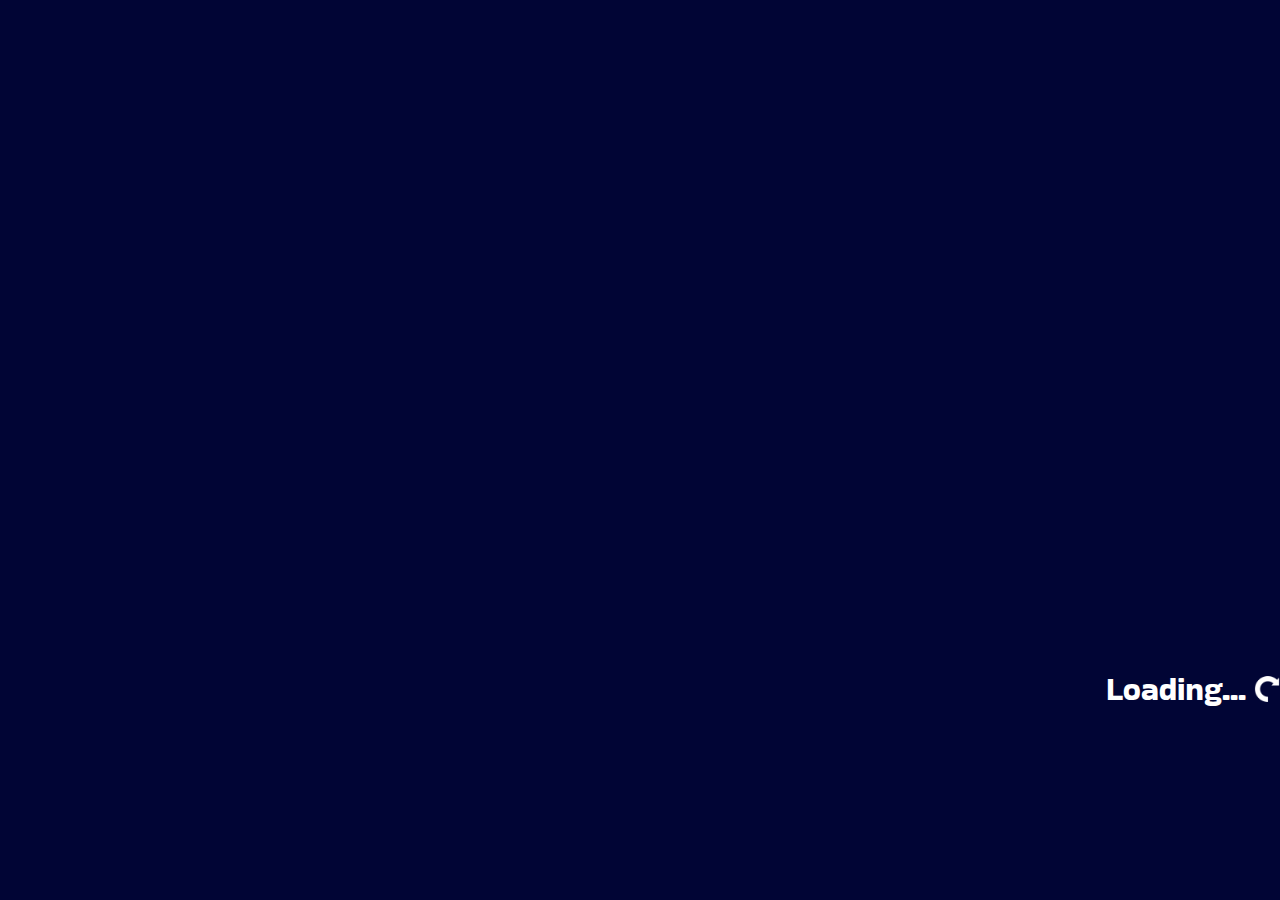
==== index.html @ 6fde90e4 "load screen and evo tab" ====
<!DOCTYPE html>
<html lang="de">
<head>
    <meta charset="UTF-8">
    <meta http-equiv="X-UA-Compatible" content="IE=edge">
    <meta name="viewport" content="width=device-width, initial-scale=1.0">
    <title>Pokedex</title>
    <link rel="icon" type="image/x-icon" href="/assets/img/pokedex_tortoise.png">
    <link rel="stylesheet" href="style.css">
    <link rel="stylesheet" href="font.css">
    <link rel="stylesheet" href="colors.css">
    <script src="script.js"></script>
    <script scr="assets/js/w3_template.js"></script>
    <script src="assets/js/header.js"></script>
    <script src="assets/js/searchbar.js"></script>
    <script src="assets/js/favorites.js"></script>
    <script src="assets/js/pokemon_data.js"></script>
    <script src="assets/js/w3_template.js"></script>
    <script src="assets/js/pokemon_damage.js"></script>
    <script src="assets/js/pokemon_evolution.js"></script> 
    <script src="assets/js/pokemon_selected.js"></script>
    <script src="assets/js/pokemon_about_tab.js"></script> 
    <script src="assets/js/pokemon_base_stats_tab.js"></script>
    <script src="assets/js/pokemon_evolution_tab.js"></script>
    <script src="assets/js/popup.js"></script>
</head>
<body onload="init()">
    <div w3-include-html="assets/templates/landing_page.html" class="wrapper flex column relative" id="wrapper"></div>
</body>
</html>
---- style.css ----
*, *:before, *:after {
    -webkit-box-sizing: border-box; 
    -moz-box-sizing: border-box; 
    box-sizing: border-box;
}

body, p {
    margin: 0;
}

html {
    transition: all 125ms ease-in-out;
    font-family: 'Bakbak One';
    font-style: normal;
    font-weight: 400;
}

.flex {
    display: flex;
}

.w-100 {
    width: 100%;
}

.h-100 {
    height: 100%;
}

.column {
    flex-direction: column;
}

.cursor-p {
    cursor: pointer;
}

.cursor-d {
    cursor: default;
}

.d-none {
    display: none;
}

.relative {
    position: relative;
}

.absolute {
    position: absolute;
}

.sticky {
    position: sticky;
}

.fixed {
    position: fixed;
}

.smooth-trans {
    transition: all 125ms ease-in-out;
}

/* header icon color lightgray: #d9d9d9 
   searchbar background color : #525252
*/


/*background-image: linear-gradient(red, yellow); */


.bg-normal {
    /* background-color: rgba(0, 0, 0, 0.1); */
    /* background-image: linear-gradient(rgba(0, 0, 0, 0.9), white); */
    background-color: white;
}

.selected-tab {
    color: black;
}

.unselected-tab {
    color: rgba(0,0,0,0.1);
}

.opa-off {
    opacity: 0;
}

.opa-on {
    opacity: 1 !important;
}

.tranY-0 {
    transform: translateY(0) !important;
}

.tranX-0 {
    transform: translateX(0) !important;
}

.pad-top-50 {
    padding-top: 70% !important;
}

.gap-10 {
    gap: 10px
}

.wrapper {
    background-color: white;
    color: black;
    max-height: 100vh;
    width: 100%;
    overflow: hidden;
}


/*//////////////////////////////  L O A D   P O P U P  //////////////////////////////*/

.loadPopup-full {
    top: 0;
    left: 0;
    right: 0;
    height: 100vh;
    justify-content: center;
    align-items: center;
    background-color: rgb(1, 5, 53);
    z-index: 2;
    color: white;
    transition: all 400ms ease-out;
}

.loadPopup-image {
    object-fit: scale-down;
}

.loadPopup-image-overlay {
    top: 0;
    left: 0;
    right: 0;
    bottom: 0;
    background-image : linear-gradient(90deg, transparent 0%, rgb(1, 5, 53) 0%);
} 

.loadPopup-subtitle-container {
    justify-content: flex-end;
    align-items: center;
    gap: 8px;
    font-size: 32px;
}

.loading-circle {
    width: 26px;
    height: 26px;
} 

/*//////////////////////////////  P A G E   H E A D E R  //////////////////////////////*/

.header {
    top: 0;
    left: 0;
    right: 0;
    height: 130px;
    min-height: 130px;
    justify-content: center;
    transform: translateY(-20vh);
    transition: all 1s ease-in-out;
    /* background-color: white; */
    background-color: rgba(255, 255, 255, 0.733);
    z-index: 1;
    transition: all 1s ease;
}

.header:hover, .header-wrapper:hover {
    background-color: white;
}

.header-wrapper {
    justify-content: space-between;
    align-items: center;
    padding: 20px 40px;
}

.header-title {
    font-size: 48px;
    color: rgb(54, 53, 53);
}

.header-functionality-wrapper {
    gap: 20px;
    align-self: flex-end;
}

.header-searchbar {
    align-items: center;
    border-radius: 32px;
    background-color: rgba(150, 149, 149, 0.071);
}

.header-searchbar:hover {
    background-color: rgba(150, 149, 149, 0.412);
}

.header-searchbar-input {
    outline: none;
    border: none;
    background-color: transparent;
    border-radius: 32px;
    padding: 5px 12px;
}

.header-searchbar-input:focus {
    background-color: white;
}

.header-music, .header-sound, .header-favorites, .header-settings {
    border-radius: 11%;
    padding: 3px;
    background-color: transparent;
    width: 35px;
    height: 35px;
}

.content-container {
    padding: 0 20px;
    overflow-y: auto;
    overflow-x: hidden;
    transition: all 1s ease-in-out;
}

/*//////////////////////////////  P O K E M O N  L I S T  //////////////////////////////*/
.pokemon-list-wrapper {
    justify-content: center;
}

.pokemon-list {
    justify-content: center;
    flex-flow: row wrap;
    padding: 150px 22px 22px;
    gap: 18px;
    transition: all 125ms ease-in;
}

.pokemon-list-element-container {
    flex: 1 1 230px;
    height: 130px;
    padding: 16px 16px 8px;
    border-radius: 16px;
    color: white;
    max-width: 270px;
    opacity: 0.9;
}

.pokemon-list-element-container:hover {
    opacity: 1;
    box-shadow: 1px 1px 5px rgb(0 0 0 / 26%);
    background-image: linear-gradient(165deg, rgba(255, 255, 255, 0.4) 10%, transparent);
}

.pokemon-list-element {
    width: 100%;
    height: 100%;
    gap: 6px;
}

.pokemon-list-element-id-container {
    top: 10px;
    right: 16px;
    justify-content: flex-end;
    color: rgba(0,0,0,0.07);
}

.pokemon-list-element-name-container {
    font-size: 22px;
}

.pokemon-list-element-type-container {
    max-width: 150px;
    flex-wrap: wrap;
    gap: 5px;
}

.pokemon-list-element-type {
    background-color: rgb(255 255 255 / 20%);
    padding: 1px 12px;
    border-radius: 14px;
    font-size: 14px;
}

.pokemon-list-element > img {
    width: 90px;
    bottom: 6px;
    right: 1px;
}

/*//////////////////////////////  S E L E C T E D   P O K E M O N  //////////////////////////////*/
.pokemon-selected-wrapper {
    padding-top: 128px;
    transition: all 125ms ease-in-out;
}

.pokemon-selected-container {
    top: 0;
    height: 100vh;
    padding: 22px 10px 22px 0;
}

.pokemon-selected {
    border-radius: 22px;
    height: 100%;
    /* background-color: antiquewhite; */
    background-image: linear-gradient(145deg, rgba(255, 255, 255, 0.4) 0%, transparent 28%);

    transition: all 125ms ease-in-out;
    transform: translateX(50vw);
    overflow: hidden;
}

.pokemon-selected-overlay-wrapper {
    top: 0;
    left: 0;
    right: 0;
    bottom: 0;
    border-radius: 22px;
    padding-top: 0;
    overflow-y: scroll;
    border: 2px solid rgba(0, 0, 0, 0.027);
    background-color: transparent;
    transition: all 125ms ease-in-out;
}

.pokemon-selected-overlay {
    background-color: white;
    color: black;
    border-top-left-radius: 22px;
    border-top-right-radius: 22px;
    z-index: 1;
    transform: translateY(0);

}

/* Hide scrollbar for Chrome, Safari and Opera */
.pokemon-selected-overlay-wrapper::-webkit-scrollbar {
    display: none;
} 

.pokemon-selected-overlay-wrapper {
    -ms-overflow-style: none;  /* IE and Edge */
    scrollbar-width: none;  /* Firefox */
}

/*//////////////////////////////  S E L E C T E D   P O K E M O N  -  H E A D E R  //////////////////////////////*/
.pokemon-selected-header-wrapper {
    top: 22px;
    left: 22px;
    right: 22px;
    color: white;
}

.pokemon-selected-header-function-icons {
    justify-content: space-between;
    padding-bottom: 22px;
    z-index: 1;
}

.pokemon-selected-header-arrow {
    width: 35px;
    height: 35px;
}

.pokemon-selected-header-like, .pokemon-selected-header-unlike {
    width: 35px;
    height: 35px;
}

.pokemon-selected-header-name-container {
    justify-content: space-between;
    align-items: center;
}

.pokemon-selected-header-name-container p:first-child {
    font-size: 48px;
}

.pokemon-selected-header-name-container p:nth-child(2) {
    font-size: 22px;
}

.pokemon-selected-header-type-container {
    gap: 10px;
}

.pokemon-selected-header-type {
    font-size: 22px;
    padding: 2px 22px;
}

.pokemon-selected-header-status {
    background-color: blue;
    color: white;
    border-radius: 32px;
}

.pokemon-selected-image {
    top: 91px;
    right: 17px;
    width: 348px;
}



/*//////////////////////////////  S E L E C T E D   P O K E M O N  -  I N F O //////////////////////////////*/
.pokemon-selected-info-wrapper {
    background-color: white;
    border-top-left-radius: 22px;
    border-top-right-radius: 22px;
    z-index: 0;
}

.pokemon-selected-info-tab-container {
    align-items: center;
    padding: 22px 22px 0;
    flex-wrap: nowrap;
    gap: 22px;
    overflow-x: auto;
}

.pokemon-selected-info-tab {
    justify-content: center;
    align-items: center;
    padding-bottom: 10px;
    font-size: 22px;
}

.sp-tab {
    min-width: 112px;
}


/*//////////////////////////////  S E L E C T E D   P O K E M O N  -  D A T A  //////////////////////////////*/
.pokemon-selected-info-data-wrapper {
    background-color: white;
    padding: 22px;
    font-size: 24px;
}

/*//////////////////////////////  A B O U T */
.pokemon-selected-info-about-wrapper {
    gap: 12px;
}

.pokemon-selected-info-about-pokedex-data-wrapper, 
.pokemon-selected-info-about-breeding-wrapper {
    gap: 10px;
}

.subTitle {
    font-size: 32px;
}

.about-table > tbody td {
    padding-bottom: 12px;
}

.pad-0 {
    padding: 0px !important;
}

.pokemon-selected-info-about-pokedex-data-abilities {
    gap: 16px;
}

.pokemon-selected-info-about-pokedex-data-weaknesses {
    gap: 8px;
}

.weakness-icons {
    padding: 5px;
    border-radius: 6px;
    width: 35px;
    height: 100%;
}


/*//////////////////////////////  B A S E   S T A T S */
.pokemon-selected-info-stats-wrapper {
    gap: 12px;
}

.stats-bar-regular {
    background-color: rgba(0, 0, 0, 0.05);
    height: 5px;
}

.stats-bar-valued {
    height: 5px;
}

.stats-table-values {
    width: 48px !important;
}

.pokemon-selected-info-type-defense-container {
    gap: 12px
}

.subSubTitle {
    font-size: 20px;
    color: rgba(0,0,0,0.3);
}

.pokemon-info-type-defense-damage-container {
    gap: 8px;
    padding-top: 10px;
}

.pokemon-defense-damage-first-row, .pokemon-defense-damage-second-row {
    justify-content: space-between;
}

.damage-icon-container {
    align-items: center;
    gap: 5px;
}

.damage-icon {
    width: 50px;
    height: 50px;
    border-radius: 6px;
    padding: 16px;
}

/* .damage-icon-container > p {
    font-size: 16px;
} */

.damage-value-half {
    font-size: 16px;
    padding-top: 5px;
}

/*//////////////////////////////  E V O L U T I O N */

.pokemon-selected-info-chain-container {
    gap: 32px;
}

.pokemon-selected-info-chain {
    justify-content: space-between;
}

.pokemon-selected-info-chain-pokemon {
    align-items: center;
    opacity: 0.9;
    transition: all 125ms ease-in-out;
}

.pokemon-selected-info-chain-pokemon:hover {
    opacity: 1;
    
}

.pokemon-selected-info-chain-pokemon-image {
    width: 100px;
    transition: all 125ms ease-in-out;
}

.pokemon-selected-info-chain-pokemon-image:hover {
    transform: scale(1.02);
}

.pokemon-selected-info-chain-arrow {
    justify-content: center;
    align-items: center;
    font-size: 16px;
}

.pokemon-selected-info-chain-arrow > img {
    width: 40px;
}

.table-titles {
    font-size: 18px;
    color: rgba(0,0,0,0.3);
    min-width: 130px;
    width: 160px;
}

@media screen and (min-width: 1400px) {
    .header-wrapper {
        padding: 20px 140px;
    }

    .content-container {
        padding: 0 140px 22px;
    }

    .pokemon-list {
        padding-top: 150px;
    }
}
---- font.css ----
/* bakbak-one-regular - latin */
@font-face {
    font-family: 'Bakbak One';
    font-style: normal;
    font-weight: 400;
    src: url('./assets/fonts/bakbak-one-v6-latin-regular.eot'); /* IE9 Compat Modes */
    src: local(''),
         url('./assets/fonts/bakbak-one-v6-latin-regular.eot?#iefix') format('embedded-opentype'), /* IE6-IE8 */
         url('./assets/fonts/bakbak-one-v6-latin-regular.woff2') format('woff2'), /* Super Modern Browsers */
         url('./assets/fonts/bakbak-one-v6-latin-regular.woff') format('woff'), /* Modern Browsers */
         url('./assets/fonts/bakbak-one-v6-latin-regular.ttf') format('truetype'), /* Safari, Android, iOS */
         url('./assets/fonts/bakbak-one-v6-latin-regular.svg#BakbakOne') format('svg'); /* Legacy iOS */
}
---- colors.css ----
:root {
    --red: #fd7777;
    --blue: #76bdfe;
    --lightgreen: #48d0af;
    --green: #48d0b0;
    --yellow: #fae155;
    --purple:  rgb(133, 103, 209);
    --brown: #e5c499;
    --white: rgb(206, 206, 206);
    --pink: #e4a1d9;
    --gray: #919191;
    --black: black;
}

.red {
    background-color: var(--red);
    /* background-image: linear-gradient(var(--red) 55%, #ad4141); */
}

.blue {
    background-color: var(--blue);
    /* background-image: linear-gradient(var(--blue) 55%, #5991c5); */
}

.yellow, .electric {
    background-color: var(--yellow);
    /* background-image: linear-gradient(var(--yellow) 55%, #c9b546); */
}

.purple {
    background-color: var(--purple);
    /* background-image: linear-gradient(var(--purple) 55%, rgb(124, 97, 194)); */
}

.green {
    background-color: var(--green);
    /* background-image: linear-gradient(var(--green) 55%, #43c2a4); */
}

.brown {
    background-color: var(--brown);
    /* background-image: linear-gradient(var(--brown) 55%, #d7a25d); */
}

.white {
    background-color: var(--white);
    /* background-image: linear-gradient(var(--white) 55%, rgb(177, 177, 177)); */
}

.pink {
    background-color: var(--pink);
}

.gray {
    background-color: var(--gray);
}

.black {
    background-color: var(--black);
}

.lightgray {
    color: rgb(155, 155, 155);
}

.bg-darkmode {
    background-color: rgba(0,0,0,0.5);
}

.fire {
    background-color: red;
}

.flying {
    background-color: rgb(55, 186, 247);
}

.grass {
    background-color: rgb(14, 148, 14);
}

.ice {
    background-color: rgb(226, 226, 226);
}

.rock {
    background-color: rgb(160, 130, 91);
}

.ground {
    background-color: rgb(136, 67, 2);
}

.bug {
    background-color: rgb(4, 80, 38);
}

.fighting {
    background-color: rgb(0, 0, 0);
}

.steel {
    background-color: rgb(97, 97, 97);
}

.fairy {
    background-color: rgb(221, 59, 213);
}

.poison {
    background-color: rgb(148, 236, 5);
}

.ghost {
    background-color: rgb(230, 230, 230);
}

.dragon {
    background-color: rgb(238, 210, 174);
}

.water {
    background-color: rgb(0, 81, 255);
}

.psychic {
    background-color: purple;
}

.normal {
    background-color: rgb(187, 236, 224);
}

.dark {
    background-color: rgb(0, 0, 0);
}

.c-white {
    color: white;
}
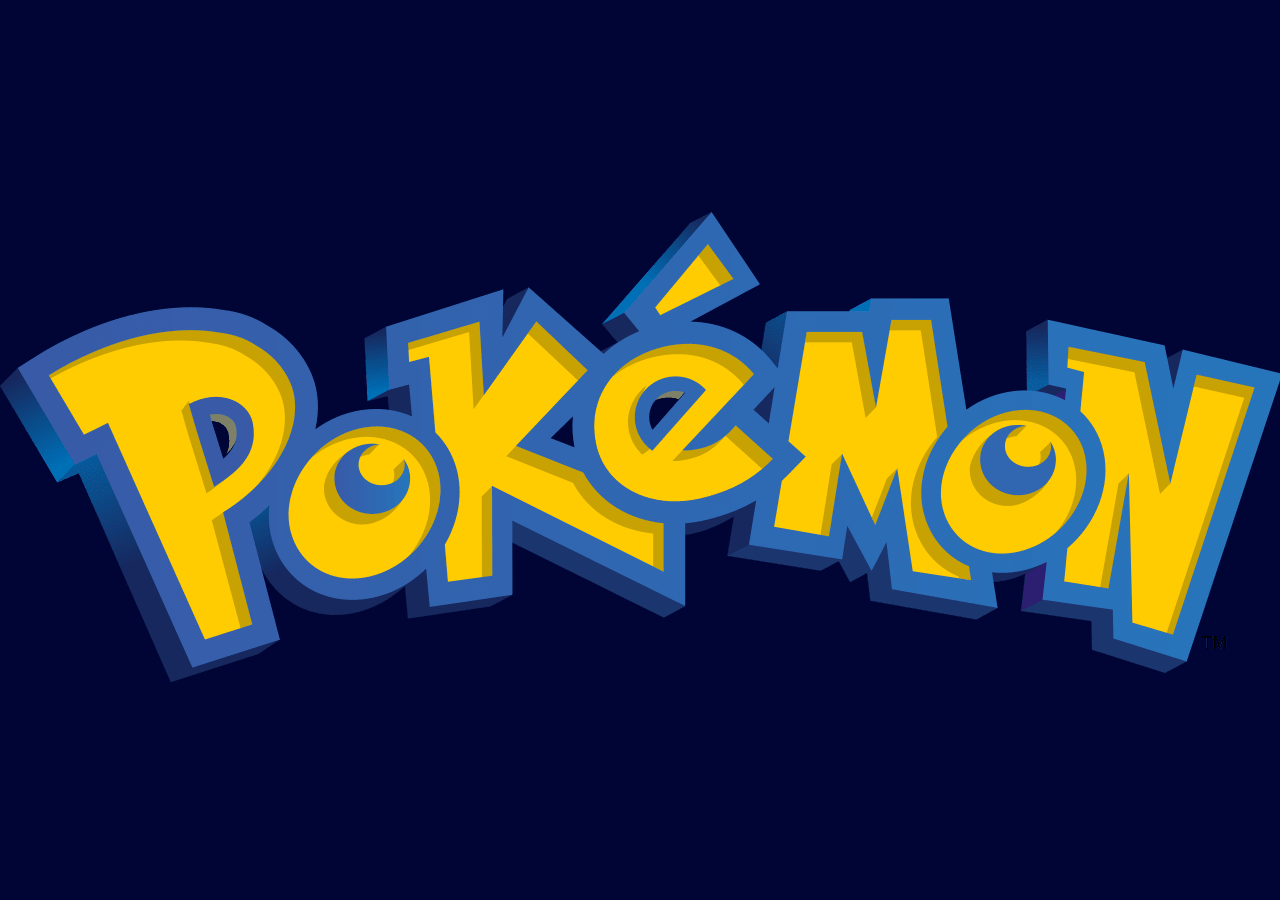
==== commit 7804d40c: "moves tab" ====
--- a/index.html
+++ b/index.html
@@ -23,6 +23,8 @@
     <script src="assets/js/pokemon_base_stats_tab.js"></script>
     <script src="assets/js/pokemon_evolution_tab.js"></script>
     <script src="assets/js/popup.js"></script>
+    <script src="assets/js/pokemon_basic_data.js"></script>
+    <script src="assets/js/pokemon_moves_tab.js"></script>
 </head>
 <body onload="init()">
     <div w3-include-html="assets/templates/landing_page.html" class="wrapper flex column relative" id="wrapper"></div>
--- a/style.css
+++ b/style.css
@@ -589,6 +589,52 @@
     width: 160px;
 }
 
+/* ////////////  W 3   S C H O O L S - C O L L A P S I N G   M E N U  //////////// */
+.pokemon-selected-info-moves-container {
+    gap: 14px;
+}
+
+.move-element-btn {
+    padding: 5px 24px;
+    justify-content: space-between;
+    align-items: center;
+    background-color: rgba(0,0,0,0.1);
+    border-radius: 10px;
+    transition: all 125ms ease-in-out;
+}
+
+.bottom-no-radius {
+    border-bottom-left-radius: 0;
+    border-bottom-right-radius: 0;
+}
+
+.move-element-btn > img {
+    width: 16px;
+    height: 16px;
+    transition: all 125ms ease-in-out;
+}
+
+.move-element-content {
+    overflow-y: hidden;
+    background-color: rgba(0,0,0,0.05);
+    border-bottom-left-radius: 10px;
+    border-bottom-right-radius: 10px;
+}
+
+.move-element-content-padding {
+    padding: 5px 24px;
+}
+
+tbody > tr > td {
+    font-size: 20px;
+}
+
+tbody > tr:nth-child(1) > td {
+    color: rgba(0,0,0,0.3);
+    font-size: 18px;
+}
+
+
 @media screen and (min-width: 1400px) {
     .header-wrapper {
         padding: 20px 140px;
